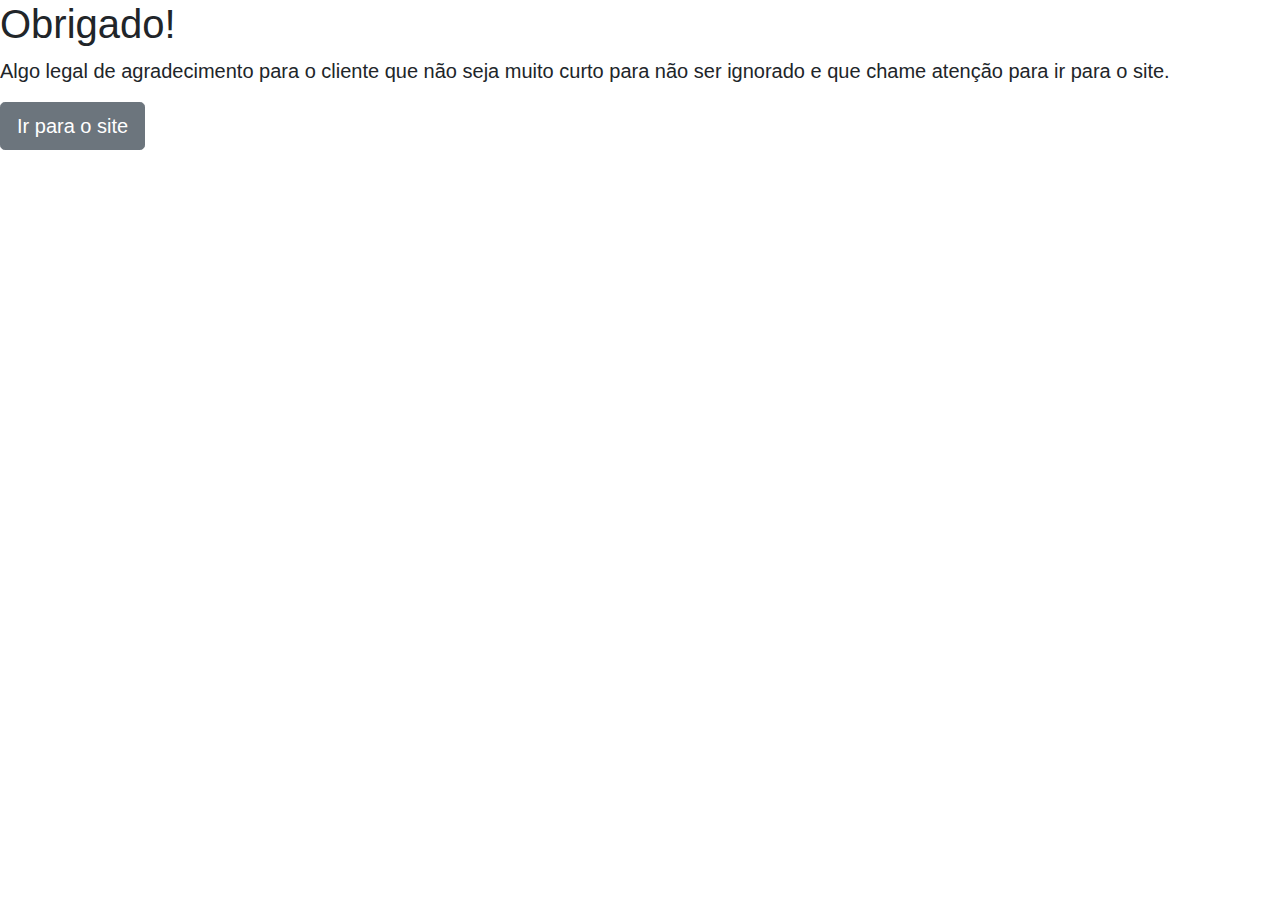
==== obrigado.html @ ebe55e52 "add obrigado page" ====
<!DOCTYPE html>
<html lang="pt-br">

<head>
    <meta charset="UTF-8">
    <meta name="viewport" content="width=device-width, initial-scale=1.0">
    <meta http-equiv="X-UA-Compatible" content="ie=edge">
    <title>Karla Cattozzi Terapias Online</title>

    <link rel="stylesheet" href="https://stackpath.bootstrapcdn.com/bootstrap/4.3.1/css/bootstrap.min.css"
        integrity="sha384-ggOyR0iXCbMQv3Xipma34MD+dH/1fQ784/j6cY/iJTQUOhcWr7x9JvoRxT2MZw1T" crossorigin="anonymous">
    <link rel="stylesheet" href="content/styles.css">

</head>

<body>

    <section class="cover w-100">
        <div class="cover-container">
            <h1>Obrigado!</h1>
            <p class="lead">Algo legal de agradecimento para o cliente que não seja muito curto para não ser ignorado e que chame atenção para ir para o site.</p>
            <p class="lead">
                <a href="https://devwz.github.io/karlacattozzi/" class="btn btn-lg btn-secondary">Ir para o site</a>
            </p>
        </div>
    </section>

    <script src="https://code.jquery.com/jquery-3.3.1.slim.min.js"
        integrity="sha384-q8i/X+965DzO0rT7abK41JStQIAqVgRVzpbzo5smXKp4YfRvH+8abtTE1Pi6jizo"
        crossorigin="anonymous"></script>
    <script src="https://stackpath.bootstrapcdn.com/bootstrap/4.3.1/js/bootstrap.min.js"
        integrity="sha384-JjSmVgyd0p3pXB1rRibZUAYoIIy6OrQ6VrjIEaFf/nJGzIxFDsf4x0xIM+B07jRM"
        crossorigin="anonymous"></script>

</body>

</html>
---- content/styles.css ----
.main-bg {
    background-color: #672853;
}

html, body, .main-height {
    height: 100%;
}

body
{
    background-attachment: fixed;
    overflow-x: hidden;
}

.main-height {
    display: table;
    width: 100%;
}

.main-height-text {
    text-align: center;
    display: table-cell;
    vertical-align: middle;
}
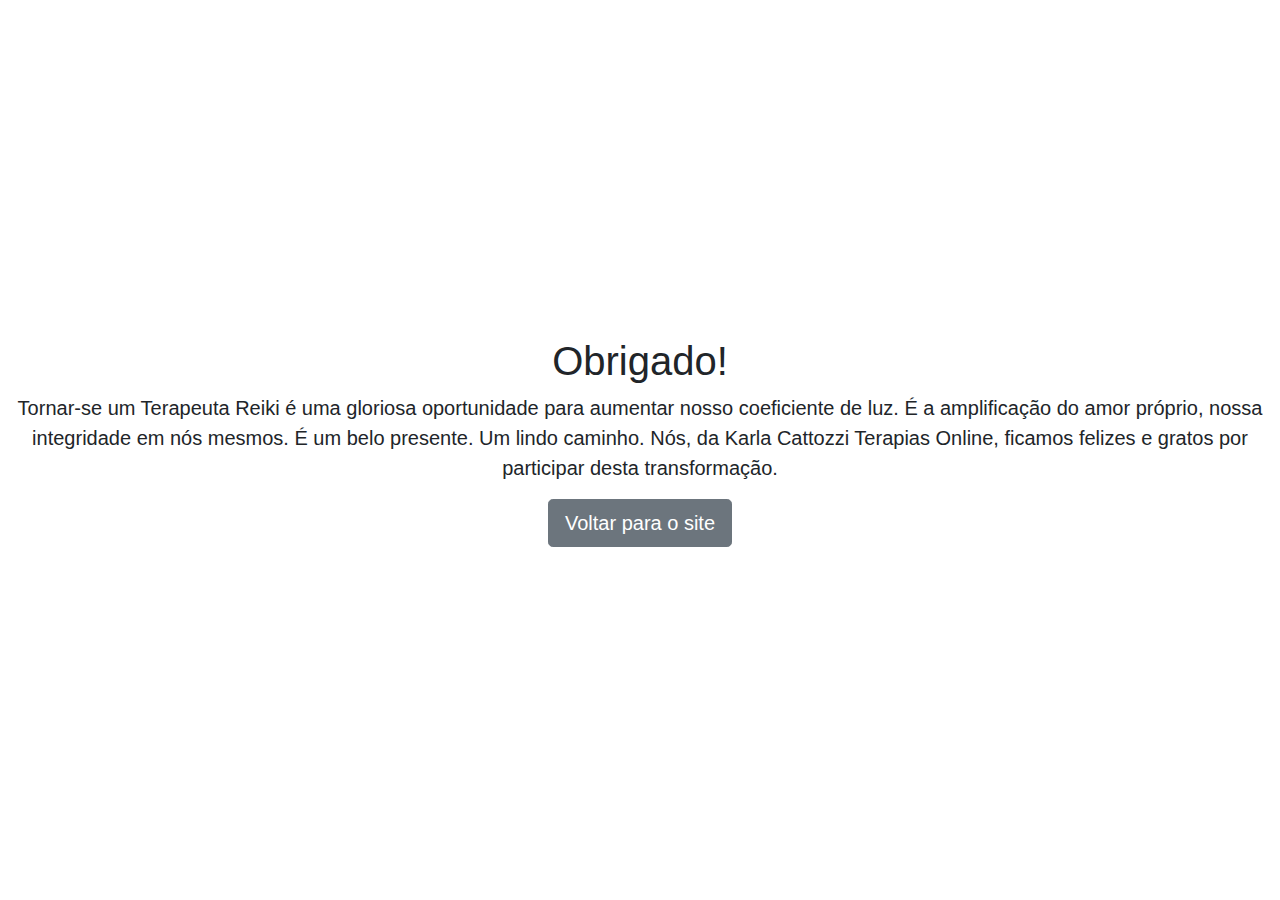
==== commit f935fdfb: "add more product pages and some changes" ====
--- a/obrigado.html
+++ b/obrigado.html
@@ -18,9 +18,12 @@
     <section class="cover w-100">
         <div class="cover-container">
             <h1>Obrigado!</h1>
-            <p class="lead">Algo legal de agradecimento para o cliente que não seja muito curto para não ser ignorado e que chame atenção para ir para o site.</p>
+            <p class="lead">Tornar-se um Terapeuta Reiki é uma gloriosa oportunidade para aumentar nosso coeficiente de
+                luz. É a amplificação do amor próprio, nossa integridade em nós mesmos. É um belo presente. Um lindo
+                caminho. Nós, da Karla Cattozzi Terapias Online, ficamos felizes e gratos por participar desta
+                transformação.</p>
             <p class="lead">
-                <a href="https://devwz.github.io/karlacattozzi/" class="btn btn-lg btn-secondary">Ir para o site</a>
+                <a href="index.html" class="btn btn-lg btn-secondary">Voltar para o site</a>
             </p>
         </div>
     </section>
--- a/content/styles.css
+++ b/content/styles.css
@@ -3,7 +3,9 @@
     background-color: #672853;
 }
 
-html, body, .main-height {
+html,
+body,
+.cover {
     height: 100%;
 }
 
@@ -13,13 +15,43 @@
     overflow-x: hidden;
 }
 
-.main-height {
+.cover {
     display: table;
-    width: 100%;
 }
 
-.main-height-text {
+.cover-container {
     text-align: center;
     display: table-cell;
     vertical-align: middle;
-}+}
+
+.cover-container img {
+    margin-top: 52px;
+}
+
+@font-face {
+    font-family: 'Edwardian Script ITC';
+    src: url('../font/Edwardian Script ITC.ttf') format('truetype');
+}
+
+.dg-title {
+    font-family: 'Edwardian Script ITC';
+    font-size: 72px;
+}
+
+@media (max-width: 600px) {
+    .dg-title {
+        font-size: 32px;
+    }
+}
+
+.product-title {
+    margin-top: 52px;
+    margin-bottom: 52px;
+}
+
+.center {
+    display: block;
+    margin-left: auto;
+    margin-right: auto;
+  }